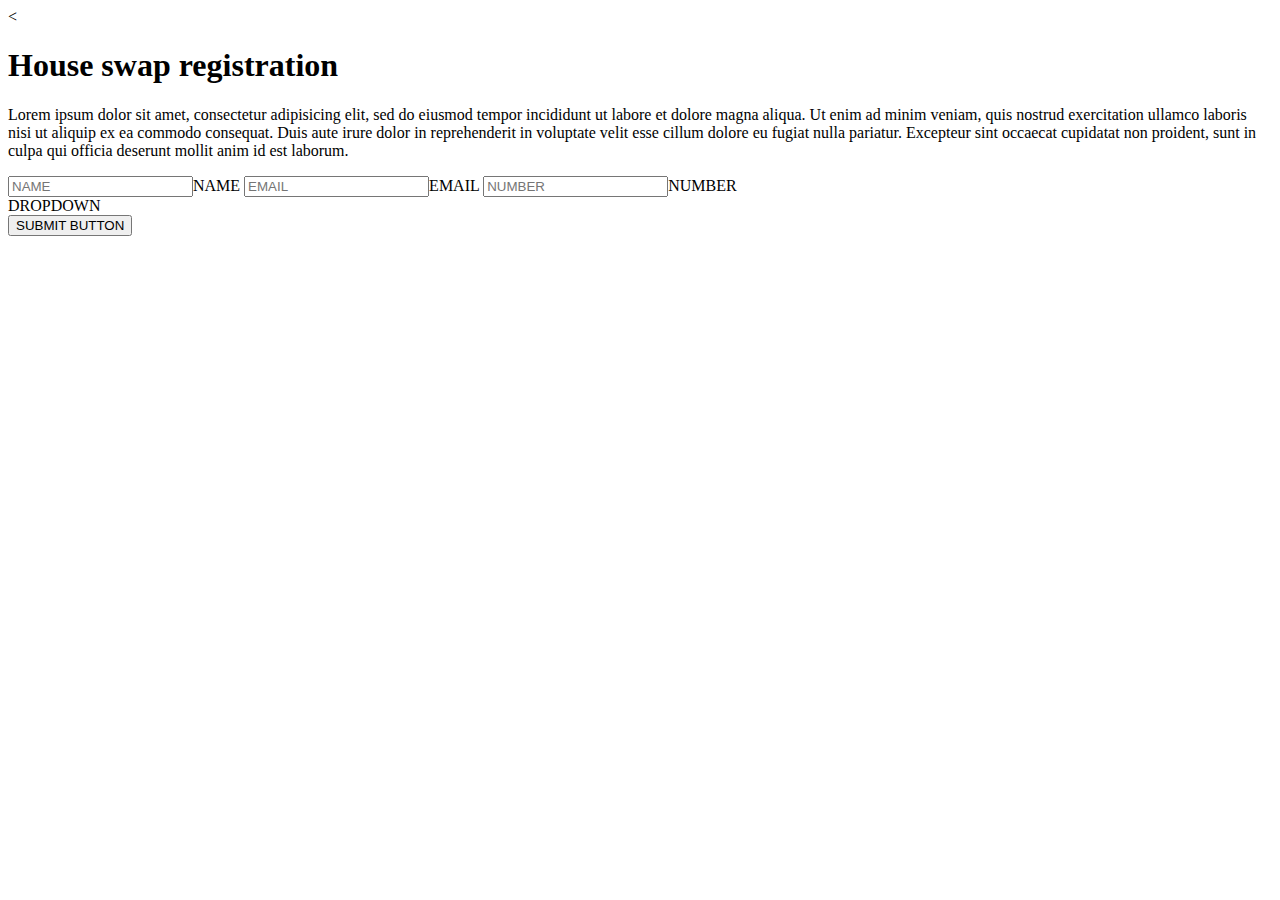
==== Survey Form/index.html @ bf666009 "basic html and css for Survey Form" ====
<<!DOCTYPE html>
<html lang="en" dir="ltr">
  <head>
    <meta charset="utf-8">
    <title></title>
  </head>
  <body>
    <header id="title">
      <h1>House swap registration</h1>
    </header>
    <div id="description">
      <p>Lorem ipsum dolor sit amet, consectetur adipisicing elit, sed do eiusmod tempor incididunt ut labore et dolore magna aliqua. Ut enim ad minim veniam, quis nostrud exercitation ullamco laboris nisi ut aliquip ex ea commodo consequat. Duis aute irure dolor in reprehenderit in voluptate velit esse cillum dolore eu fugiat nulla pariatur. Excepteur sint occaecat cupidatat non proident, sunt in culpa qui officia deserunt mollit anim id est laborum.</p>
    </div>
    <div id="form">
      <form class="" action="index.html" method="post">
        <input type="text" name="" value="" id="name" placeholder="NAME">NAME
        <input type="text" name="" value="" id="email" placeholder="EMAIL">EMAIL
        <input type="text" name="" value="" id="number" placeholder="NUMBER">NUMBER
        <div id="dropdown">DROPDOWN
        </div>
        <button type="submit" id="submit">SUBMIT BUTTON
        </button>
      </form>
    </div>
  </body>
</html>
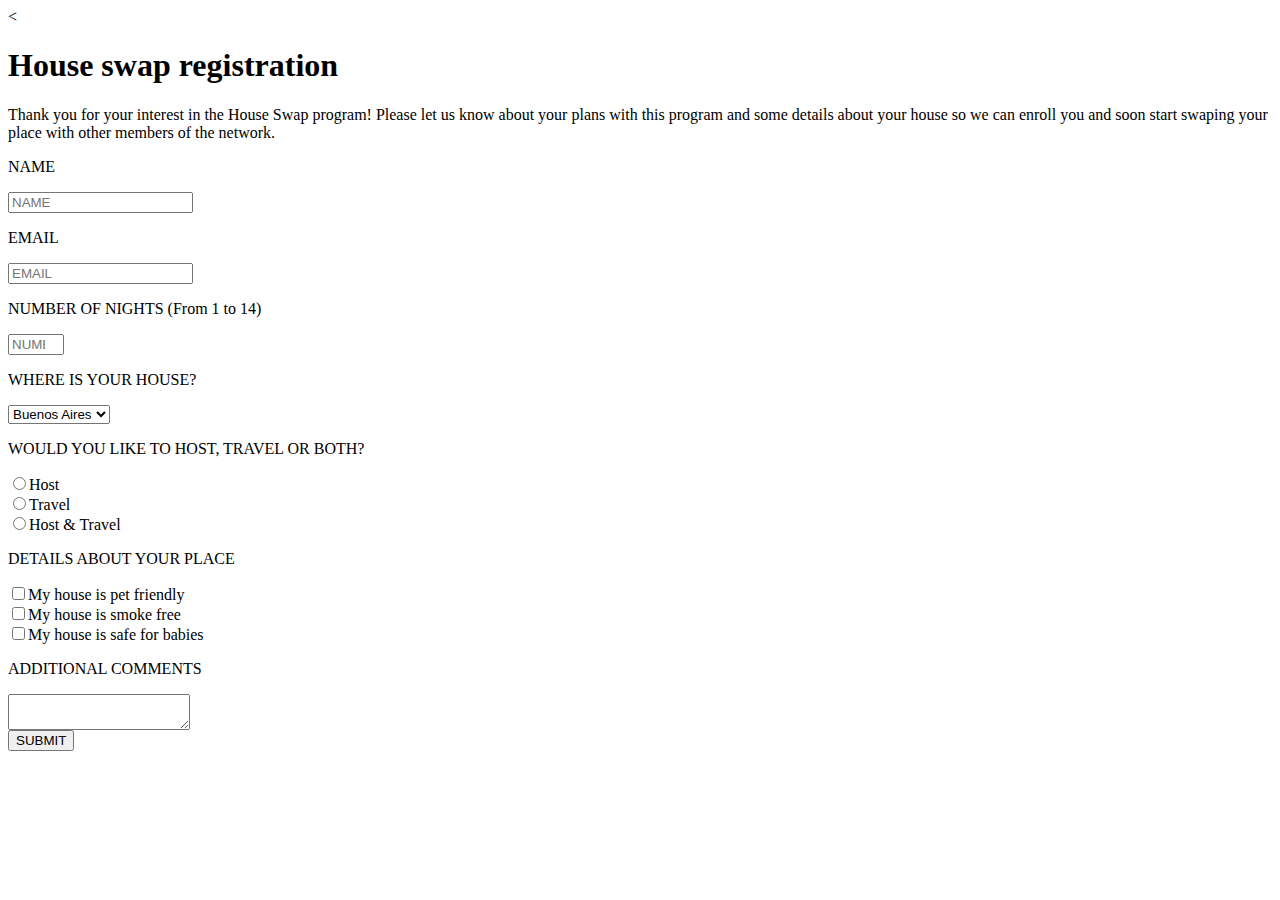
==== commit 86c465f7: "finished html and css for Survey Form" ====
--- a/Survey Form/index.html
+++ b/Survey Form/index.html
@@ -3,24 +3,33 @@
   <head>
     <meta charset="utf-8">
     <title></title>
+<link href="https://fonts.googleapis.com/css?family=Raleway" rel="stylesheet" type="text/css">
   </head>
-  <body>
-    <header id="title">
-      <h1>House swap registration</h1>
-    </header>
-    <div id="description">
-      <p>Lorem ipsum dolor sit amet, consectetur adipisicing elit, sed do eiusmod tempor incididunt ut labore et dolore magna aliqua. Ut enim ad minim veniam, quis nostrud exercitation ullamco laboris nisi ut aliquip ex ea commodo consequat. Duis aute irure dolor in reprehenderit in voluptate velit esse cillum dolore eu fugiat nulla pariatur. Excepteur sint occaecat cupidatat non proident, sunt in culpa qui officia deserunt mollit anim id est laborum.</p>
-    </div>
-    <div id="form">
-      <form class="" action="index.html" method="post">
-        <input type="text" name="" value="" id="name" placeholder="NAME">NAME
-        <input type="text" name="" value="" id="email" placeholder="EMAIL">EMAIL
-        <input type="text" name="" value="" id="number" placeholder="NUMBER">NUMBER
-        <div id="dropdown">DROPDOWN
-        </div>
-        <button type="submit" id="submit">SUBMIT BUTTON
-        </button>
-      </form>
-    </div>
+    <body>
+      <header id="header">
+        <h1 id="title">House swap registration</h1></header>
+      <p id="description">Thank you for your interest in the House Swap program! Please let us know about your plans with this program and some details about your house so we can enroll you and soon start swaping your place with other members of the network. </p>
+      <form id="survey-form" action="index.html" method="post">
+          <label id="name-label" for="name"><p>NAME</p><input type="text" id="name" placeholder="NAME" required></label>
+          <label id="email-label" for="email"><p>EMAIL</p><input type="email" id="email" placeholder="EMAIL" required></label>
+          <label id="number-label" for="number"><p>NUMBER OF NIGHTS (From 1 to 14)</p><input type="number" id="number" placeholder="NUMBER" min="1" max="14"></label>
+          <p>WHERE IS YOUR HOUSE?</p><select id="dropdown" name="city">
+       <option value="Buenos Aires">Buenos Aires</option>
+       <option value="Córdoba">Córdoba</option>
+       <option value="Mendoza">Mendoza</option>
+       <option value="Rosario">Rosario</option>
+          </select> <br>
+           <p>WOULD YOU LIKE TO HOST, TRAVEL OR BOTH?</p>         <label for="host"><input id="host" value="host" type="radio" name="host-travel">Host </label><br>
+          <label for="travel"><input id="travel" value="travel" type="radio" name="host-travel">Travel
+  </label><br>
+          <label for="host-and-travel"><input id="host-and-travel" value="host and travel" type="radio" name="host-travel">Host & Travel</label><br>
+          <p>DETAILS ABOUT YOUR PLACE</p>
+          <label for="Pet friendly"><input id="pet-friendly" value="is-pet-friendly" type="checkbox" name="house">My house is pet friendly
+  </label><br>
+        <label for="Non smoking"><input id="non-smoking" value="is-non-smoking" type="checkbox" name="house">My house is smoke free</label><br>
+          <label for="Non smoking"><input id="non-smoking" value="is-safe-for-babies" type="checkbox" name="house">My house is safe for babies</label><br>
+          <p>ADDITIONAL COMMENTS</p>
+          <textarea id="textarea"></textarea><br>
+          <button type="submit" id="submit">SUBMIT       </button>
+        </form>
   </body>
-</html>
